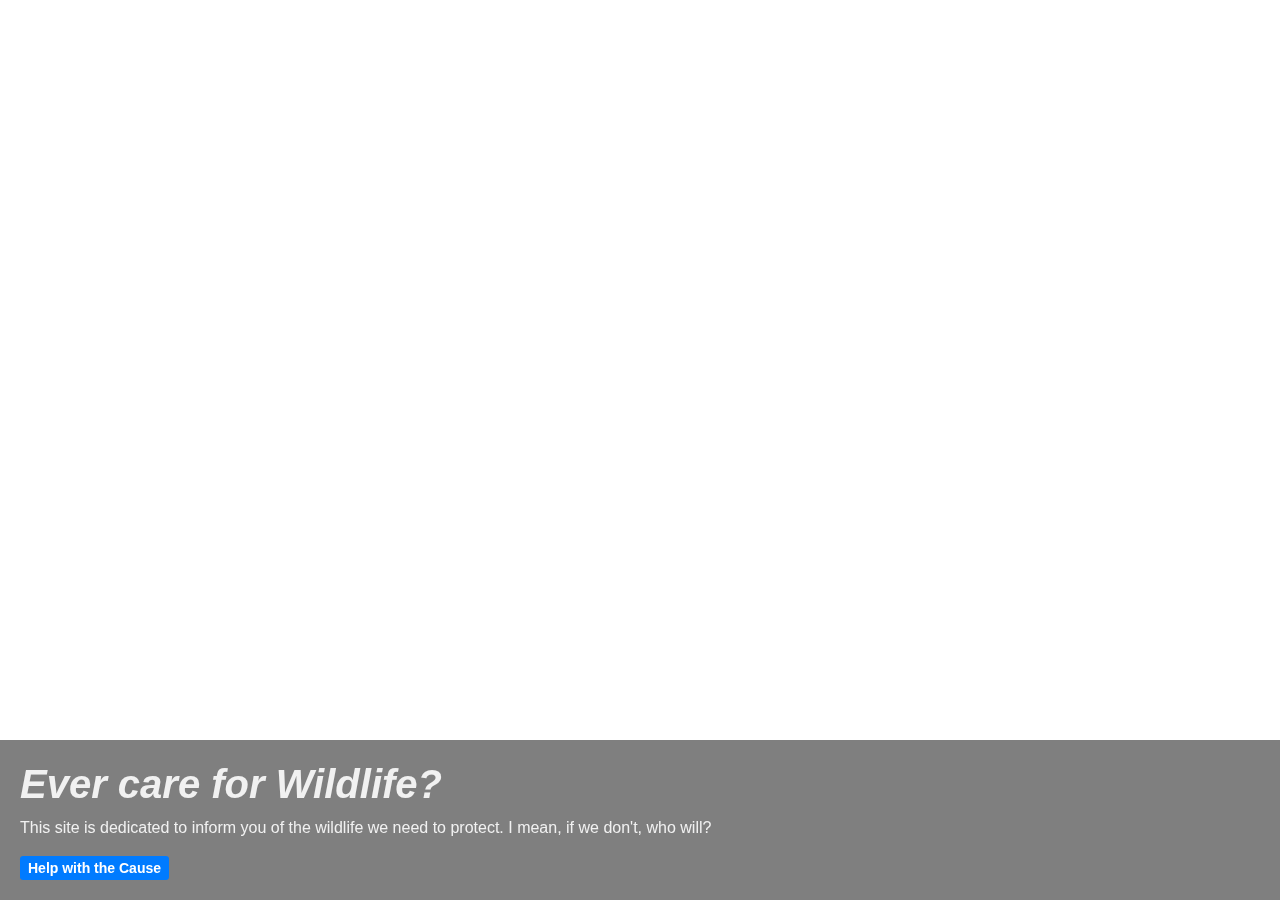
==== index.html @ 73ab548b "updating background for landing page" ====
<!DOCTYPE html>
<html>
<head>
	<title>Wildlife Protect</title>
	<!-- viewport -->
	<meta charset="utf-8">
	<meta name="viewport" content="width=device-width, initial-scale=1.0, maximum-scale=1.0">
	<meta http-equiv="X-UA-Compatible" content="IE=edge">
	<!-- end of viewport -->

	<!-- favicon -->
	<link rel="shortcut icon" type="image/png" href="/assets/images/favicon.png">

	<!-- bootstrap | css -->
	<link rel="stylesheet" type="text/css" href="assets/styles/bootstrap.min.css">
	<script type="text/javascript" src="assets/js/popper.min.js"></script>
	<script type="text/javascript" src="assets/js/jquery-3.3.1.min.js"></script> <!-- writing jquery before bootstrap first -->
	<script type="text/javascript" src="assets/js/bootstrap.min.js"></script>
	<link rel="stylesheet" type="text/css" href="assets/styles/style.css">
	<!-- end of bootstrap | css -->	

	<!-- for animation -->
	<link rel="stylesheet" type="text/css" href="assets/styles/animate.css">

	<!-- fonts -->
	<link rel="stylesheet" href="https://use.fontawesome.com/releases/v5.5.0/css/all.css" integrity="sha384-B4dIYHKNBt8Bc12p+WXckhzcICo0wtJAoU8YZTY5qE0Id1GSseTk6S+L3BlXeVIU" crossorigin="anonymous">
	<link href="https://fonts.googleapis.com/css?family=Bungee" rel="stylesheet">
	
	  <!-- favicon -->
	<link rel="shortcut icon" href="favicon.ico" type="image/x-icon">
</head>
<body>


<video autoplay muted loop id="myVideo">
  <source src="assets/images/20190415_043617_edited.mp4" type="video/mp4">
  Your browser does not support HTML5 video.
</video>

<div class="content">





  <h1 class="animated fadeInLeft"><strong><em>Ever care for Wildlife?</em></strong></h1>
<p class="animated fadeInUp delay-1s">This site is dedicated to inform you of the wildlife we need to protect. I mean, if we don't, who will? </p>
			<a class="btn-primary btn-sm animated infinite fadeIn slower delay-2s" href="homepage.html" role="button"><strong>Help with the Cause</strong></a>
</div>

<script>
var video = document.getElementById("myVideo");
var btn = document.getElementById("myBtn");

function myFunction() {
  if (video.paused) {
    video.play();
    btn.innerHTML = "Pause";
  } else {
    video.pause();
    btn.innerHTML = "Play";
  }
}
</script>




	
</body>
</html
---- assets/styles/style.css ----
#myVideo {
  position: fixed;
  right: 0;
  bottom: 0;
  min-width: 100%; 
  min-height: 100%;
}

.content {
  position: fixed;
  bottom: 0;
  background: rgba(0, 0, 0, 0.5);
  color: #f1f1f1;
  width: 100%;
  padding: 20px;
}



.row {
    width: 100%;
    margin: 0;	
}

.indexbg {
	height: 100vh;
	background-image: url("../images/bg.jpg");
	background-repeat: no-repeat;
	background-attachment: fixed;
	-webkit-background-size: cover;
	-moz-background-size: cover;
	-o-background-size: cover;
	background-size: cover;
	padding: 50px 50px 50px 50px;
}

.indexhr {
	color: white;
	border-color: white;
	width: 50%;
}

.indexpadding {
    margin-top: 20px;	
}


.indexbutton {
    margin-top: 50px;	
}

/* end of styles of index.hmtl */

/* style for navigation */

.nav-item:hover {
    -webkit-stroke-width: 5.3px;
    -webkit-stroke-color: #FFFFFF;
    -webkit-fill-color: #FFFFFF;
    text-shadow: 1px 0px 20px white;
}

.navbar {
    background-color:rgba(0,0,0,.6);
}

#navhr {
	margin-top: 0;
	width: 65%;
    border-style: inset;
    border-width: 1.5px;
    color: #ECF0F1;	
}

/* end of styles for navigation */

/* styles for home */

.homeBanner {
	height: 606px;
	background-image: url("../images/homebanner.jpg");
	background-repeat: no-repeat;
	background-size: cover;
	background-attachment: fixed;
}

figure {
    width:100%;
    margin: 0;
    padding:1350px 0 0 0;
position: absolute;
left: 0;
bottom: 0;
overflow: hidden;
	background-image: url("../images/clouds.png");
	animation: clouds_anim 75s linear infinite;
}

.documentarydiv {
	color: white;
	    background: rgb(99, 181, 170);
	background-image: url("../images/turtle.png");
	background-repeat: no-repeat;
	background-size: cover;
	background-attachment: fixed;
}

/* animation */

@keyframes clouds_anim {
	0%{background-position:0 0;}
	100% {background-position:-1500px 0;}
}

.homeimages {
	margin: 30px 0 20px 0;
}

.homediv2 {
margin: 0 auto;
	margin-top: 50px;
	margin-bottom: 50px;
	width: 55%;
}

.article {
margin:0;	
}

.carousel-item{
	position: relative;
}

.carousel-caption {
	position: absolute;
  background: rgba(0, 0, 0, 0.5);
  color: white;
  padding-left: 20px;
  padding-right: 20px;
}

.indexarrowdown {
    color: white;	
	font-size: 50px;
}

.indexarrowup {
    color: white;	
	font-size: 50px;
}

.cardcontainer {
	color: white;
		background-image: url("../images/indexbg.jpg");
	background-attachment: fixed;
	background-size: cover;
	padding-top: 20px;
		padding-bottom: 100px;
		padding-right: 30px;
		padding-left: 30px;
	}
	
.cardheading {
    margin-top: 50px;
margin-bottom: 50px;	
}

.card {
	border: 1px solid #2E86C1;
	background-color:rgba(0,0,0,0.2);
	margin: 0 auto;
	padding-top: 20px;
}

.documentary {
	margin: 0 auto;
	padding-top: 80px;
	padding-bottom: 30px;
}

/* end of styles for home.hmtl */


/*styles for heading*/
.aboutHeading,
.contactHeading,
.galleryHeading {
	font-size: 4em;
	font-weight: bold;
	line-height:350%;
    -webkit-text-stroke: 1px #5D6D7E;
	color: white;
	text-shadow:
	1px 1px 0 #5D6D7E,
	-1px -1px 0 #5D6D7E,  
	1px -1px 0 #5D6D7E,
	-1px 1px 0 #5D6D7E,
	1px 1px 0 #5D6D7E;
}

/* styles for About */

.aboutBanner {
	height: 510px;
	background-image: url("../images/bg.jpg");
	background-repeat: no-repeat;
	background-size: cover;
	background-attachment: fixed;
}

.aboutContent {
	margin: 0 auto;
	margin-top: 50px;
	margin-bottom: 100px;
	width: 55%;
}

/*styles for contact*/

.contactBanner {
	height: 510px;
	background-image: url("../images/contactbanner.jpg");
	background-repeat: no-repeat;
	background-size: cover;
	background-attachment: fixed;
}

.contactleft
{
	padding: 25px 20px 20px 20px;
}

.contact {
	margin-top: 20px;
}

.contactright {
	padding: 25px 20px 20px 20px;
}

.contactcontainer {
	padding-top: 20px;
	padding-bottom: 20px;
}

/*styles for gallery*/

.galleryBanner {
	height: 510px;
	background-image: url("../images/gallerybanner.jpg");
	background-repeat: no-repeat;
	background-size: cover;
	background-attachment: fixed;
}

.galleryimage {
    filter: grayscale(100%);
}

.galleryimage:hover {
filter: grayscale(0%);	
	transition-property: all;
    transition-duration: 1s;
    transition-timing-function: ease-in-out;
    transition-delay: 0s;
	cursor: pointer;
}


footer {
	padding-bottom:20px;
	padding-top: 20px;
	color: white;
	background-color: black;
}

	.description {
		background-color: blue;
	}

	.modalcontainer {
		padding: 0;
		margin: 0;
	}
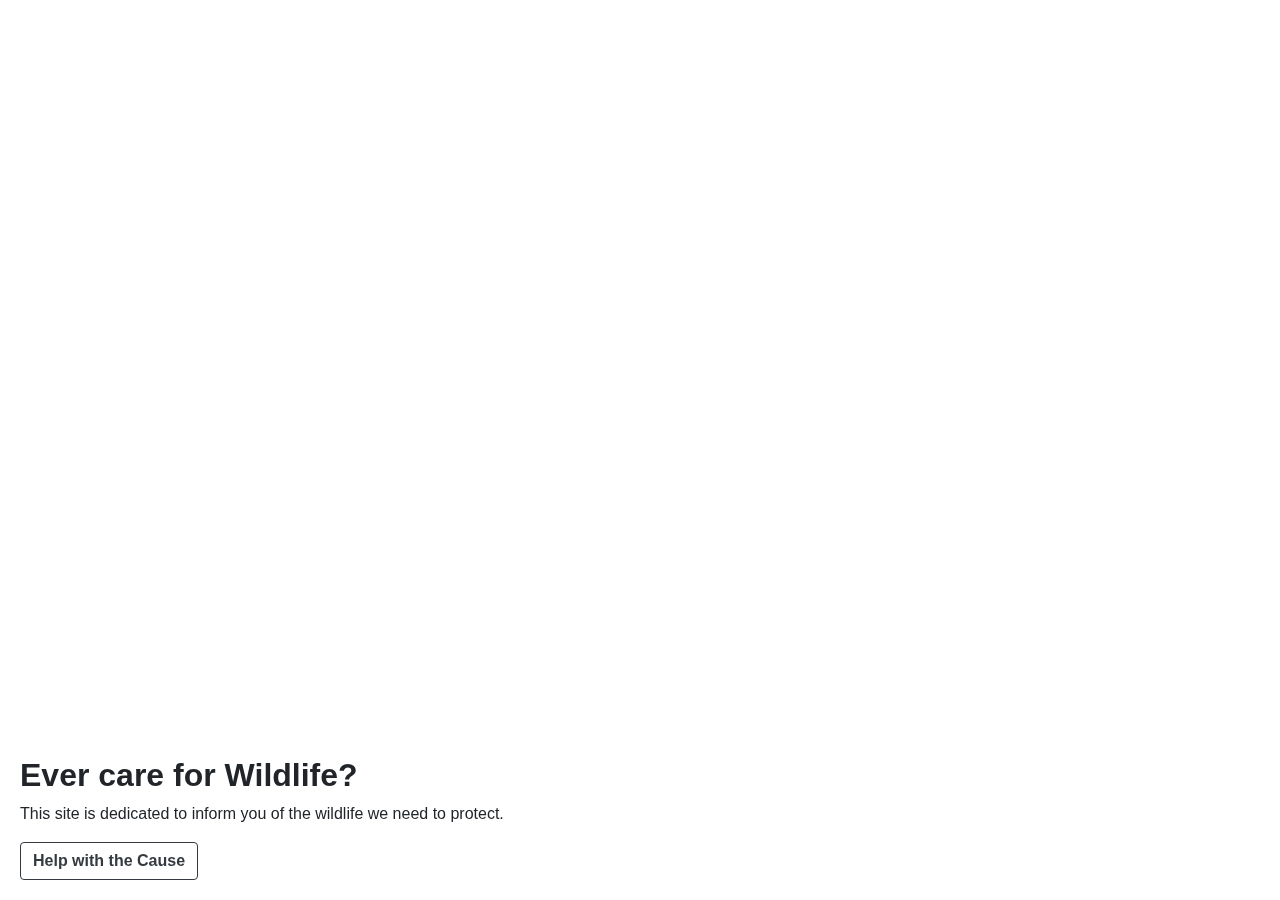
==== commit 9dc62fda: "updating homepage" ====
--- a/index.html
+++ b/index.html
@@ -26,46 +26,22 @@
 	<link rel="stylesheet" href="https://use.fontawesome.com/releases/v5.5.0/css/all.css" integrity="sha384-B4dIYHKNBt8Bc12p+WXckhzcICo0wtJAoU8YZTY5qE0Id1GSseTk6S+L3BlXeVIU" crossorigin="anonymous">
 	<link href="https://fonts.googleapis.com/css?family=Bungee" rel="stylesheet">
 	
-	  <!-- favicon -->
+	<!-- favicon -->
 	<link rel="shortcut icon" href="favicon.ico" type="image/x-icon">
 </head>
 <body>
 
 
-<video autoplay muted loop id="myVideo">
-  <source src="assets/images/20190415_043617_edited.mp4" type="video/mp4">
-  Your browser does not support HTML5 video.
-</video>
+	<video autoplay muted loop id="myVideo">
+		<source src="assets/images/20190415_043617_edited.mp4" type="video/mp4">
+			Your browser does not support HTML5 video.
+	</video>
 
-<div class="content">
+	<div class="content">
+		<h2 class="animated fadeInLeft"><strong>Ever care for Wildlife?</strong></h1>
+		<p class="animated fadeInUp delay-1s">This site is dedicated to inform you of the wildlife we need to protect.</p>
+		<a class="btn btn-outline-dark" href="homepage.html"><strong>Help with the Cause</strong></a>
+	</div>
 
-
-
-
-
-  <h1 class="animated fadeInLeft"><strong><em>Ever care for Wildlife?</em></strong></h1>
-<p class="animated fadeInUp delay-1s">This site is dedicated to inform you of the wildlife we need to protect. I mean, if we don't, who will? </p>
-			<a class="btn-primary btn-sm animated infinite fadeIn slower delay-2s" href="homepage.html" role="button"><strong>Help with the Cause</strong></a>
-</div>
-
-<script>
-var video = document.getElementById("myVideo");
-var btn = document.getElementById("myBtn");
-
-function myFunction() {
-  if (video.paused) {
-    video.play();
-    btn.innerHTML = "Pause";
-  } else {
-    video.pause();
-    btn.innerHTML = "Play";
-  }
-}
-</script>
-
-
-
-
-	
 </body>
 </html
--- a/assets/styles/style.css
+++ b/assets/styles/style.css
@@ -1,25 +1,24 @@
 #myVideo {
-  position: fixed;
-  right: 0;
-  bottom: 0;
-  min-width: 100%; 
-  min-height: 100%;
+	position: fixed;
+	right: 0;
+	bottom: 0;
+	min-width: 100%; 
+	min-height: 100%;
 }
 
 .content {
-  position: fixed;
-  bottom: 0;
-  background: rgba(0, 0, 0, 0.5);
-  color: #f1f1f1;
-  width: 100%;
-  padding: 20px;
+	position: fixed;
+	bottom: 0;
+	background: rgba(255, 255, 255, 0.6);
+	width: 100%;
+	padding: 20px;
 }
 
 
 
 .row {
-    width: 100%;
-    margin: 0;	
+	width: 100%;
+	margin: 0;	
 }
 
 .indexbg {
@@ -41,12 +40,12 @@
 }
 
 .indexpadding {
-    margin-top: 20px;	
+	margin-top: 20px;	
 }
 
 
 .indexbutton {
-    margin-top: 50px;	
+	margin-top: 50px;	
 }
 
 /* end of styles of index.hmtl */
@@ -54,22 +53,22 @@
 /* style for navigation */
 
 .nav-item:hover {
-    -webkit-stroke-width: 5.3px;
-    -webkit-stroke-color: #FFFFFF;
-    -webkit-fill-color: #FFFFFF;
-    text-shadow: 1px 0px 20px white;
+	-webkit-stroke-width: 5.3px;
+	-webkit-stroke-color: #FFFFFF;
+	-webkit-fill-color: #FFFFFF;
+	text-shadow: 1px 0px 20px white;
 }
 
 .navbar {
-    background-color:rgba(0,0,0,.6);
+	background-color:rgba(0,0,0,.6);
 }
 
 #navhr {
 	margin-top: 0;
 	width: 65%;
-    border-style: inset;
-    border-width: 1.5px;
-    color: #ECF0F1;	
+	border-style: inset;
+	border-width: 1.5px;
+	color: #ECF0F1;	
 }
 
 /* end of styles for navigation */
@@ -85,20 +84,33 @@
 }
 
 figure {
-    width:100%;
-    margin: 0;
-    padding:1350px 0 0 0;
-position: absolute;
-left: 0;
-bottom: 0;
-overflow: hidden;
+	width:100%;
+	margin: 0;
+	padding:1350px 0 0 0;
+	position: absolute;
+	left: 0;
+	bottom: 0;
+	overflow: hidden;
 	background-image: url("../images/clouds.png");
 	animation: clouds_anim 75s linear infinite;
 }
 
+.blogimage {
+	overflow: hidden;
+}
+
+.card-img-top{
+	width: 100%;
+	padding: 0 auto;
+}
+
+.carousel-image{
+    object-fit: cover;
+}
+
 .documentarydiv {
 	color: white;
-	    background: rgb(99, 181, 170);
+	background: rgb(99, 181, 170);
 	background-image: url("../images/turtle.png");
 	background-repeat: no-repeat;
 	background-size: cover;
@@ -117,59 +129,53 @@
 }
 
 .homediv2 {
-margin: 0 auto;
+	margin: 0 auto;
 	margin-top: 50px;
 	margin-bottom: 50px;
 	width: 55%;
 }
 
 .article {
-margin:0;	
-}
-
-.carousel-item{
-	position: relative;
+	margin:0;	
 }
 
 .carousel-caption {
-	position: absolute;
-  background: rgba(0, 0, 0, 0.5);
-  color: white;
-  padding-left: 20px;
-  padding-right: 20px;
+	background: rgba(255, 255, 255, 0.3);
+	color: black;	
 }
 
 .indexarrowdown {
-    color: white;	
+	color: white;	
 	font-size: 50px;
 }
 
 .indexarrowup {
-    color: white;	
+	color: black;	
 	font-size: 50px;
 }
 
 .cardcontainer {
-	color: white;
-		background-image: url("../images/indexbg.jpg");
+	/*color: white;*/
+	background-image: url("../images/test.jpg");
 	background-attachment: fixed;
 	background-size: cover;
 	padding-top: 20px;
-		padding-bottom: 100px;
-		padding-right: 30px;
-		padding-left: 30px;
-	}
-	
+	padding-bottom: 100px;
+	padding-right: 30px;
+	padding-left: 30px;
+}
+
 .cardheading {
-    margin-top: 50px;
-margin-bottom: 50px;	
+	margin-top: 50px;
+	margin-bottom: 50px;	
 }
 
 .card {
-	border: 1px solid #2E86C1;
-	background-color:rgba(0,0,0,0.2);
-	margin: 0 auto;
-	padding-top: 20px;
+	border: 1px solid white;
+	/*background-color:rgba(0,0,0,0.2);*/
+	background-color:rgba(255,255,200, 0.6);
+	margin: 0 auto;
+	padding: 0;
 }
 
 .documentary {
@@ -188,7 +194,7 @@
 	font-size: 4em;
 	font-weight: bold;
 	line-height:350%;
-    -webkit-text-stroke: 1px #5D6D7E;
+	-webkit-text-stroke: 1px #5D6D7E;
 	color: white;
 	text-shadow:
 	1px 1px 0 #5D6D7E,
@@ -254,16 +260,23 @@
 }
 
 .galleryimage {
-    filter: grayscale(100%);
+	filter: grayscale(100%);
+	overflow: hidden;
 }
 
 .galleryimage:hover {
-filter: grayscale(0%);	
-	transition-property: all;
-    transition-duration: 1s;
-    transition-timing-function: ease-in-out;
-    transition-delay: 0s;
-	cursor: pointer;
+	filter: grayscale(0%);	
+}
+
+.item-image{
+	object-fit: cover;
+	-moz-transition: all 0.3s; -webkit-transition: all 0.3s; transition: all 0.3s;
+}
+
+.item-image:hover{
+	-moz-transform: scale(1.1);
+	-webkit-transform: scale(1.1);
+	transform: scale(1.2);
 }
 
 
@@ -274,11 +287,11 @@
 	background-color: black;
 }
 
-	.description {
-		background-color: blue;
-	}
-
-	.modalcontainer {
-		padding: 0;
-		margin: 0;
-	}
+.description {
+	background-color: blue;
+}
+
+.modalcontainer {
+	padding: 0;
+	margin: 0;
+}
